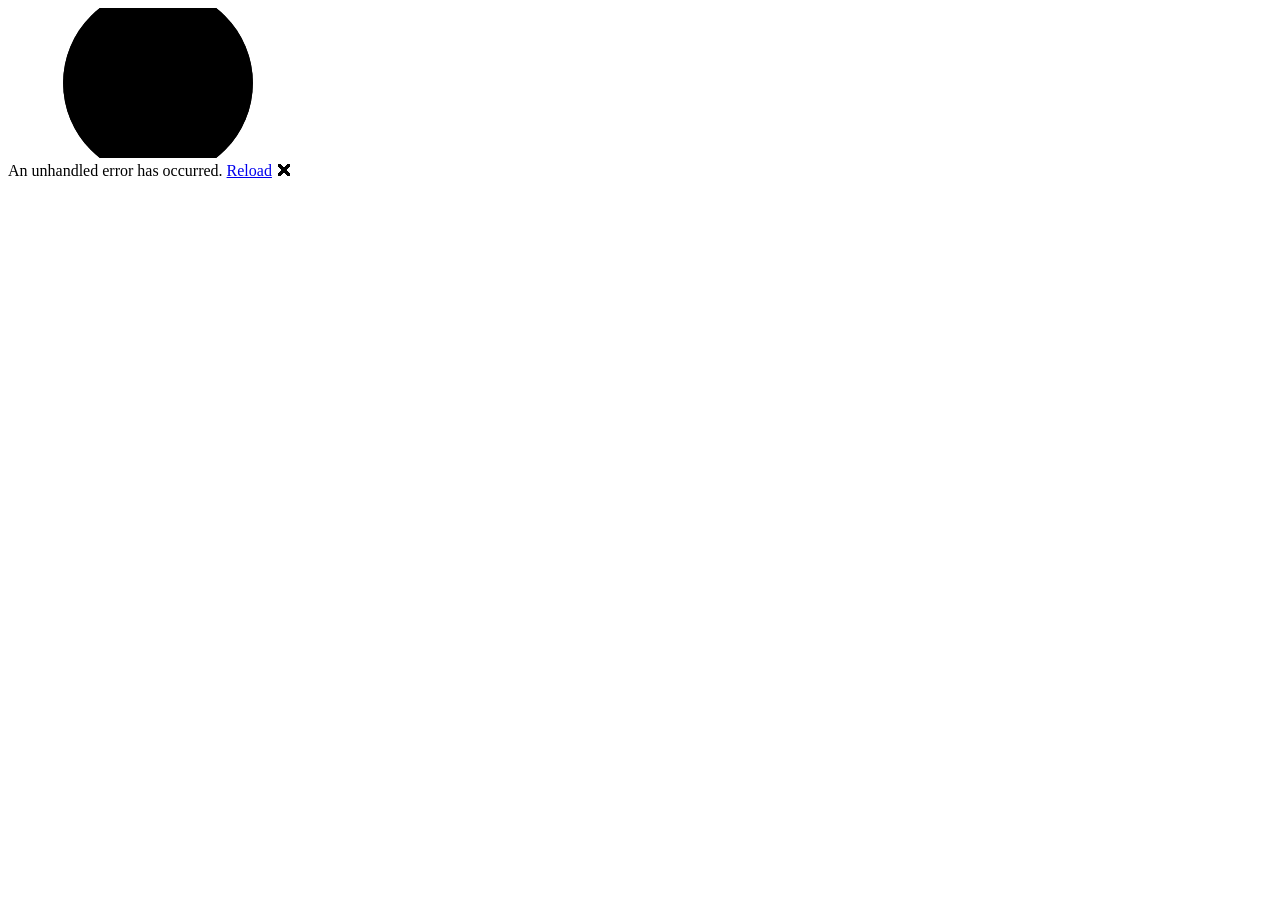
==== wwwroot/index.html @ c72035a9 "pizzaorder" ====
<!DOCTYPE html>
<html lang="en">

<head>
    <meta charset="utf-8" />
    <meta name="viewport" content="width=device-width, initial-scale=1.0" />
    <title>Pitzam</title>
    <base href="/" />
    <link rel="stylesheet" href="lib/bootstrap/dist/css/bootstrap.min.css" />
    <link rel="stylesheet" href="css/app.css" />
    <link rel="icon" type="image/png" href="favicon.png" />
    <link href="Pitzam.styles.css" rel="stylesheet" />
</head>

<body>
    <div id="app">
        <svg class="loading-progress">
            <circle r="40%" cx="50%" cy="50%" />
            <circle r="40%" cx="50%" cy="50%" />
        </svg>
        <div class="loading-progress-text"></div>
    </div>

    <div id="blazor-error-ui">
        An unhandled error has occurred.
        <a href="." class="reload">Reload</a>
        <span class="dismiss">🗙</span>
    </div>
    <script src="_framework/blazor.webassembly.js"></script>
</body>

</html>
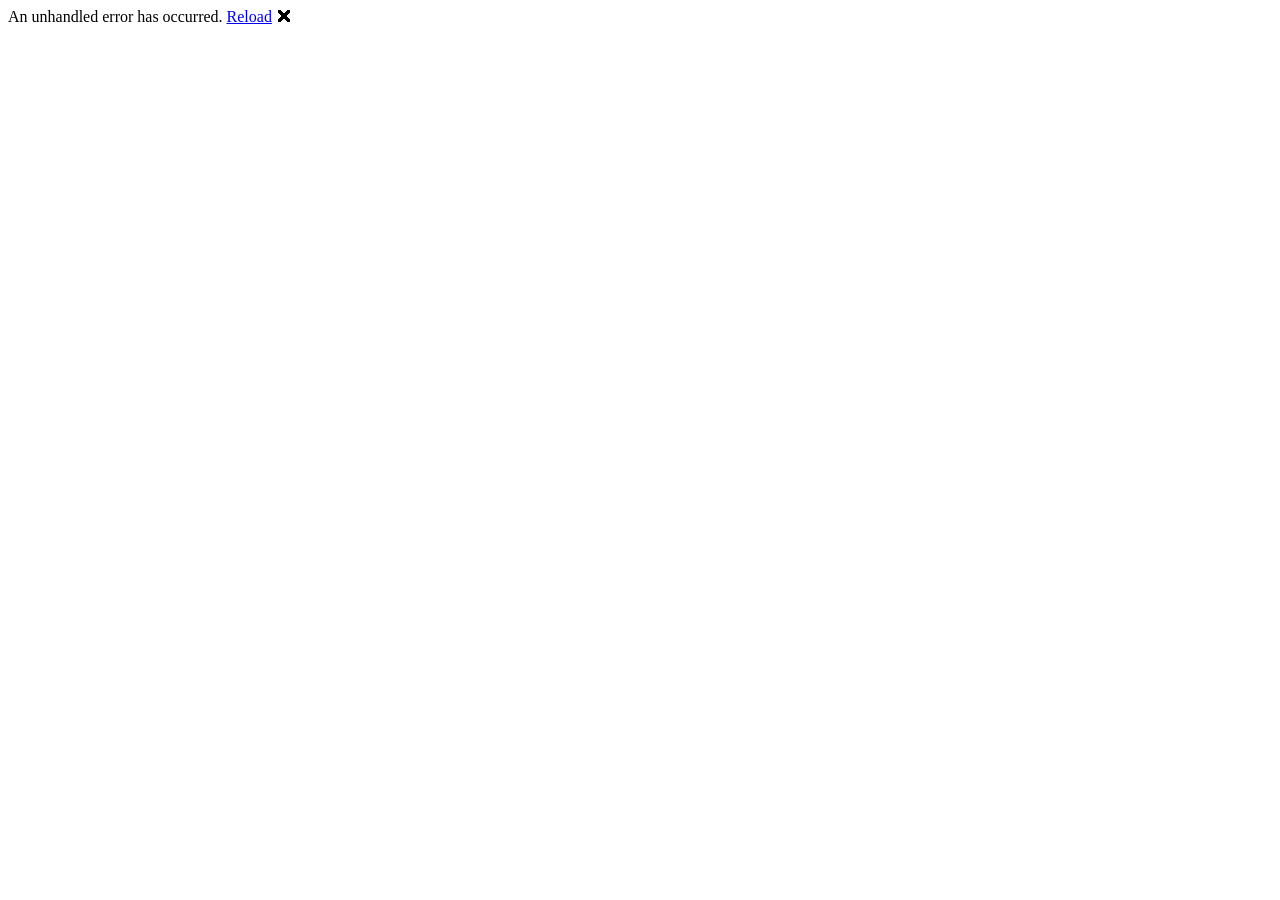
==== commit 8644beae: "changes" ====
--- a/wwwroot/index.html
+++ b/wwwroot/index.html
@@ -14,11 +14,6 @@
 
 <body>
     <div id="app">
-        <svg class="loading-progress">
-            <circle r="40%" cx="50%" cy="50%" />
-            <circle r="40%" cx="50%" cy="50%" />
-        </svg>
-        <div class="loading-progress-text"></div>
     </div>
 
     <div id="blazor-error-ui">
